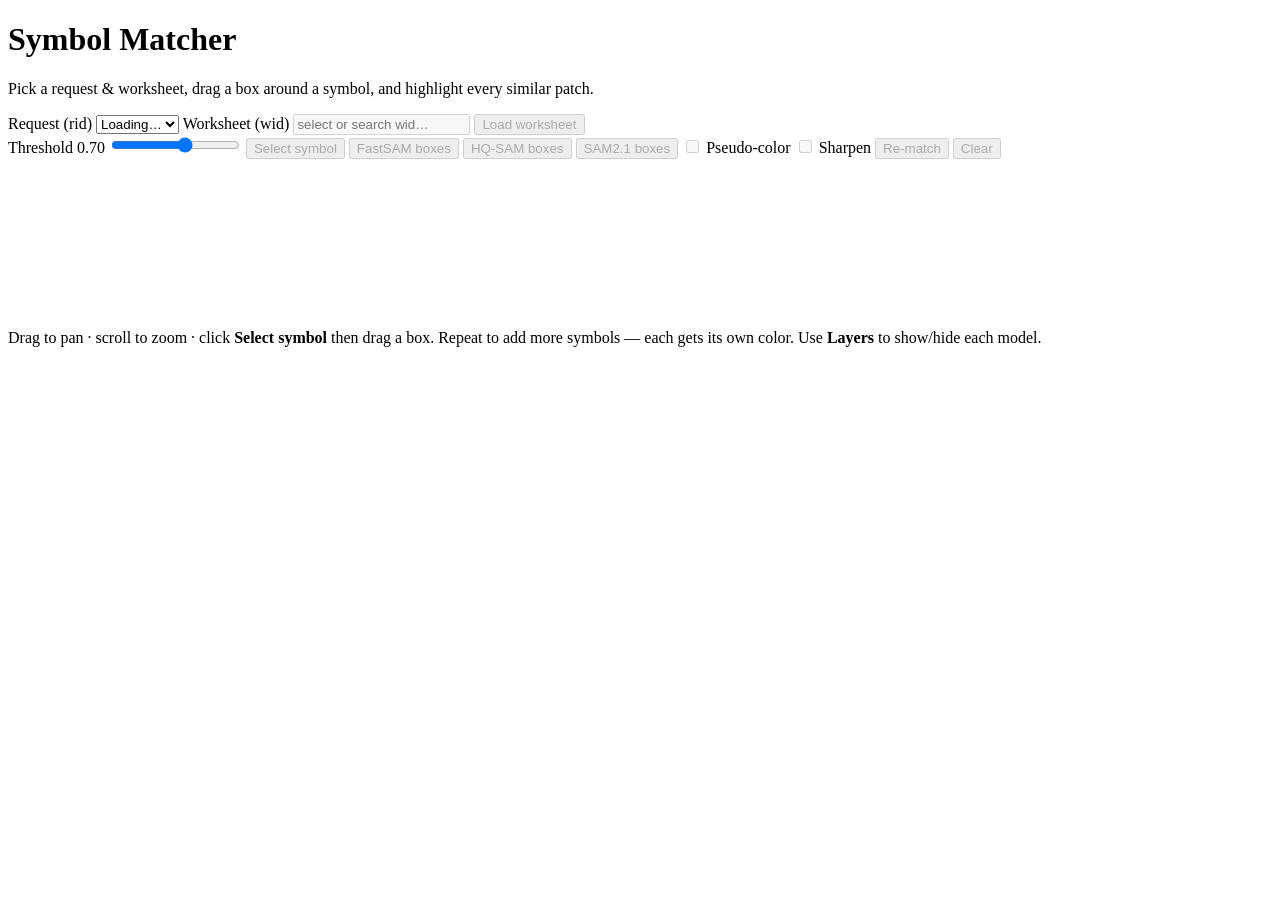
==== symbol_matcher_app/static/index.html @ b9bb92fc "Initial commit: electrical symbol matcher app, EDA notebooks, table processing Add the FastAPI + Ope" ====
<!DOCTYPE html>
<html lang="en">
<head>
  <meta charset="UTF-8" />
  <meta name="viewport" content="width=device-width, initial-scale=1.0" />
  <title>Symbol Matcher</title>
  <link rel="stylesheet" href="/static/style.css" />
</head>
<body>
  <header>
    <h1>Symbol Matcher</h1>
    <p class="subtitle">Pick a request &amp; worksheet, drag a box around a symbol, and highlight every similar patch.</p>
  </header>

  <section class="controls">
    <label>
      Request (rid)
      <select id="rid-select"><option value="">Loading…</option></select>
    </label>
    <label>
      Worksheet (wid)
      <input id="wid-input" list="wid-list" disabled autocomplete="off"
             placeholder="select or search wid…" />
      <datalist id="wid-list"></datalist>
    </label>
    <button id="load-btn" disabled>Load worksheet</button>

    <div class="spacer"></div>

    <label class="threshold">
      Threshold <span id="thr-val">0.70</span>
      <input id="thr-slider" type="range" min="0.30" max="0.98" step="0.01" value="0.70" />
    </label>
    <button id="select-btn" disabled>Select symbol</button>
    <button id="sam-btn" disabled title="Segment symbols with FastSAM using the worksheet reference points">FastSAM boxes</button>
    <button id="hqsam-btn" disabled title="Segment symbols with HQ-SAM (crisper on thin symbols, negative-prompted for dense areas)">HQ-SAM boxes</button>
    <button id="sam2-btn" disabled title="Segment symbols with SAM 2.1 (Mac-friendly SAM-family model, runs on Apple MPS)">SAM2.1 boxes</button>
    <label title="Glow pseudo-coloring preproc: feeds SAM a chromatic-gradient image so thin monochrome lines read like natural depth/lighting"><input type="checkbox" id="pc-toggle" disabled /> Pseudo-color</label>
    <label title="Sharpen preproc: unsharp-masks the crop fed to SAM (a little aggressive) so razor-thin strokes pop"><input type="checkbox" id="sharpen-toggle" disabled /> Sharpen</label>
    <button id="rematch-btn" disabled>Re-match</button>
    <button id="clear-btn" disabled>Clear</button>

    <div class="zoom-group" id="zoom-group" hidden>
      <button id="zoom-out" title="Zoom out">&minus;</button>
      <span id="zoom-val">100%</span>
      <button id="zoom-in" title="Zoom in">+</button>
      <button id="zoom-fit" title="Fit to view">Fit</button>
      <button id="zoom-100" title="Actual size">1:1</button>
    </div>
  </section>

  <p id="status" class="status"></p>

  <div id="layers" class="layers" hidden>
    <span class="layers-title">Layers:</span>
    <label><input type="checkbox" data-layer="points" checked /><span class="swatch cross" style="color:#ff1744"></span>Points (GT) <span class="cnt" id="cnt-points">0</span></label>
    <label><input type="checkbox" data-layer="patches" checked /><span class="swatch" style="background:#76ff03"></span>Patches (GT) <span class="cnt" id="cnt-patches">0</span></label>
    <label><input type="checkbox" data-layer="matches" checked /><span class="swatch multi"></span>Matches <span class="cnt" id="cnt-matches">0</span></label>
    <label><input type="checkbox" data-layer="fastsam" checked /><span class="swatch" style="background:#00e5ff"></span>FastSAM <span class="cnt" id="cnt-fastsam">0</span></label>
    <label><input type="checkbox" data-layer="hqsam" checked /><span class="swatch" style="background:#ff3df0"></span>HQ-SAM <span class="cnt" id="cnt-hqsam">0</span></label>
    <label><input type="checkbox" data-layer="sam2" checked /><span class="swatch" style="background:#ffb300"></span>SAM 2.1 <span class="cnt" id="cnt-sam2">0</span></label>
  </div>

  <section class="stage-wrap" id="stage-wrap">
    <div id="stage" class="stage">
      <img id="worksheet-img" alt="" />
      <svg id="overlay" xmlns="http://www.w3.org/2000/svg"></svg>
    </div>
  </section>

  <footer>
    <span id="hint">Drag to pan &middot; scroll to zoom &middot; click <b>Select symbol</b> then drag a box. Repeat to add more symbols — each gets its own color. Use <b>Layers</b> to show/hide each model.</span>
  </footer>

  <script src="/static/app.js"></script>
</body>
</html>
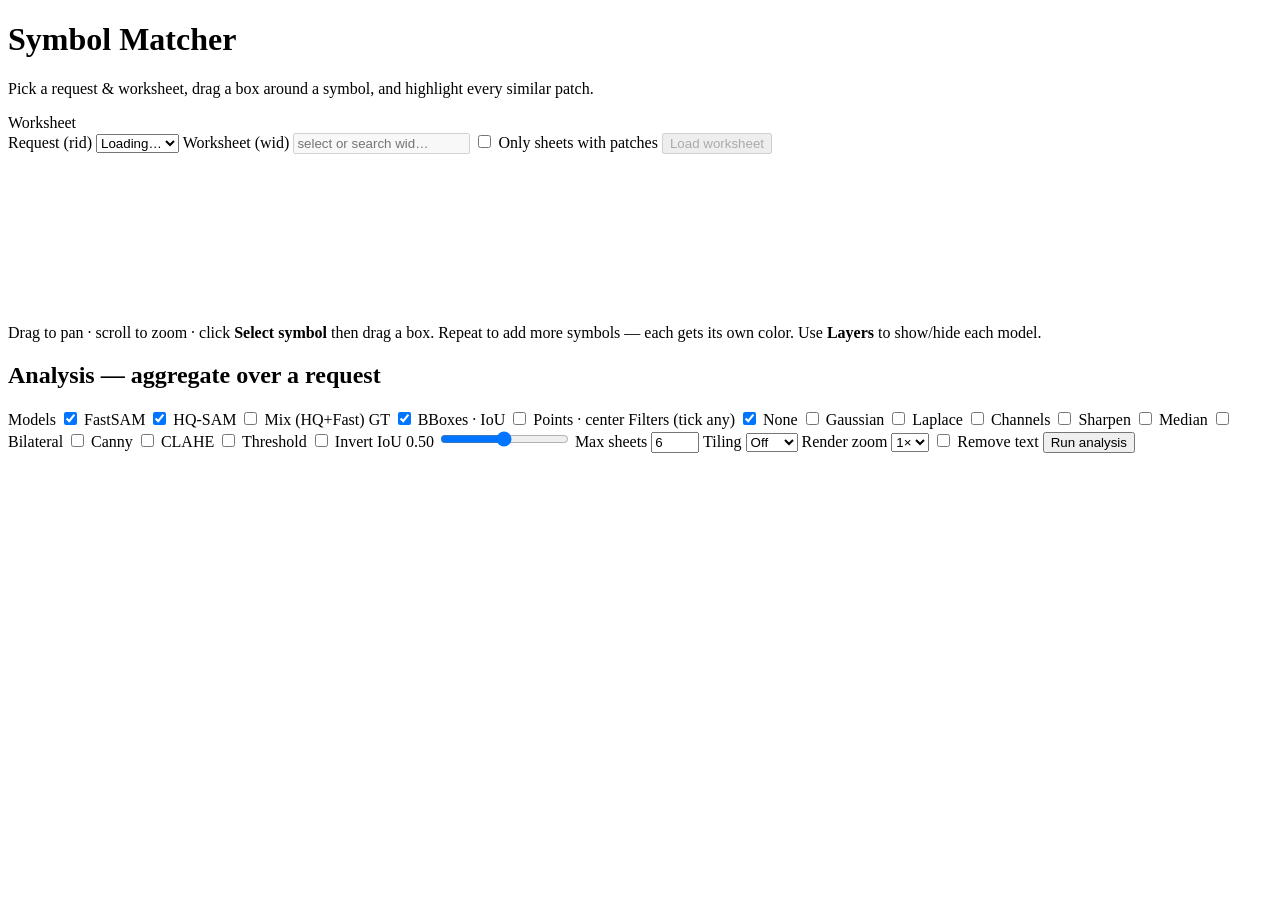
==== commit ecb3e0b3: "Ignore notebooks, images, and run outputs; untrack artifacts from index" ====
--- a/symbol_matcher_app/static/index.html
+++ b/symbol_matcher_app/static/index.html
@@ -4,7 +4,7 @@
   <meta charset="UTF-8" />
   <meta name="viewport" content="width=device-width, initial-scale=1.0" />
   <title>Symbol Matcher</title>
-  <link rel="stylesheet" href="/static/style.css" />
+  <link rel="stylesheet" href="/static/style.css?v=18" />
 </head>
 <body>
   <header>
@@ -12,34 +12,159 @@
     <p class="subtitle">Pick a request &amp; worksheet, drag a box around a symbol, and highlight every similar patch.</p>
   </header>
 
+  <!-- Row 1: pick the data -->
   <section class="controls">
-    <label>
-      Request (rid)
-      <select id="rid-select"><option value="">Loading…</option></select>
-    </label>
-    <label>
-      Worksheet (wid)
-      <input id="wid-input" list="wid-list" disabled autocomplete="off"
-             placeholder="select or search wid…" />
-      <datalist id="wid-list"></datalist>
-    </label>
-    <button id="load-btn" disabled>Load worksheet</button>
+    <div class="group">
+      <span class="group-label">Worksheet</span>
+      <div class="group-row">
+        <label>
+          Request (rid)
+          <select id="rid-select"><option value="">Loading…</option></select>
+        </label>
+        <label>
+          Worksheet (wid)
+          <input id="wid-input" list="wid-list" disabled autocomplete="off"
+                 placeholder="select or search wid…" />
+          <datalist id="wid-list"></datalist>
+        </label>
+        <label class="check" title="Only list worksheets that have ground-truth polygon patches after the wiring filter">
+          <input type="checkbox" id="patches-only" /> Only sheets with patches
+        </label>
+        <button id="load-btn" disabled>Load worksheet</button>
+      </div>
+    </div>
+  </section>
+
+  <!-- Row 2: matching + SAM tools -->
+  <section class="controls tools" id="tools" hidden>
+    <div class="group">
+      <span class="group-label">Template match</span>
+      <div class="group-row">
+        <label title="Classical = OpenCV normalized cross-correlation on pixels. TMR / PerSAM = training-free matching on the frozen HQ-SAM backbone (dense features), boxes refined by the SAM decoder; scale-agnostic so differently sized instances are still found (slower, encodes the sheet). SAM 3 = promptable concept segmentation: the selection is a visual exemplar and SAM 3 returns every matching instance in one pass (whole-sheet, needs models/sam3.pt; its threshold is a detector confidence, so use the slider's low end).">
+          Method
+          <select id="match-method" disabled>
+            <option value="classical">Classical (NCC)</option>
+            <option value="tmr">TMR · SAM features</option>
+            <option value="persam">PerSAM · one-shot</option>
+            <option value="sam3">SAM 3 · concept seg</option>
+          </select>
+        </label>
+        <label class="threshold">
+          Threshold <span id="thr-val">0.70</span>
+          <input id="thr-slider" type="range" min="0.30" max="0.98" step="0.01" value="0.70" />
+        </label>
+        <button id="select-btn" disabled>Select symbol</button>
+        <button id="rematch-btn" disabled>Re-match</button>
+      </div>
+    </div>
+
+    <div class="group">
+      <span class="group-label">SAM boxes</span>
+      <div class="group-row">
+        <button id="sam-btn" disabled title="Segment symbols with FastSAM using the worksheet reference points">FastSAM</button>
+        <button id="hqsam-btn" disabled title="Segment symbols with HQ-SAM (crisper on thin symbols, negative-prompted for dense areas)">HQ-SAM</button>
+        <button id="mix-btn" disabled title="Mix: run FastSAM + HQ-SAM per point and keep the tighter box where they overlap; keep either box where only one model found it">Mix (HQ+Fast)</button>
+        <label id="tiling-field" title="Tiling chunks the sheet into overlapping tiles for bounded memory only; the same per-point detection runs inside each tile. Off = whole sheet in one pass.">
+          Tiling
+          <select id="tile-select" disabled>
+            <option value="0">Off (crop per point)</option>
+            <option value="512">512 px tiles</option>
+            <option value="640">640 px tiles</option>
+            <option value="768">768 px tiles</option>
+            <option value="1024" selected>1024 px tiles</option>
+          </select>
+        </label>
+        <label id="zoom-proc-field" title="Render zoom (quill_forge / fitz): re-render the source PDF at this factor for sharper lines fed to the model, then map boxes back to the base image. Higher = crisper but slower / more memory.">
+          Render zoom
+          <select id="zoom-proc-select" disabled>
+            <option value="1">1× (image_url)</option>
+            <option value="2">2× (PDF)</option>
+            <option value="3">3× (PDF)</option>
+            <option value="4" selected>4× (PDF)</option>
+            <option value="5">5× (PDF)</option>
+          </select>
+        </label>
+        <label class="check" id="remove-text-field" title="Render from the source PDF with all text (labels/dimensions) redacted out — line art and images kept — so text doesn't distract the detector. Forces the PDF render path even at 1×.">
+          <input type="checkbox" id="remove-text" checked disabled /> Remove text
+        </label>
+        <label id="proc-view-field" title="Swap the background between the original raster and symbol_det's processed views: Binary (ink binarization) or Line-suppressed (long straight lines removed). Coordinates are unchanged so all overlays stay aligned.">
+          Processing view
+          <select id="proc-view-select" disabled>
+            <option value="original">Original</option>
+            <option value="binary">Binary (ink)</option>
+            <option value="suppressed">Line-suppressed</option>
+          </select>
+        </label>
+        <label class="check" id="postproc-field" title="Post-process each SAM mask like symbol_det: intersect with the binarized ink and drop masks that are too small / sparse / line-like. Tightens boxes to the actual glyph strokes.">
+          <input type="checkbox" id="postproc" checked disabled /> Post-process masks (symbol_det)
+        </label>
+      </div>
+    </div>
+
+    <div class="group">
+      <span class="group-label">Evaluate vs GT patches</span>
+      <div class="group-row">
+        <label>
+          Model
+          <select id="eval-model" disabled>
+            <option value="fastsam">FastSAM</option>
+            <option value="hqsam">HQ-SAM</option>
+            <option value="mix">Mix (HQ+Fast)</option>
+          </select>
+        </label>
+        <label title="Ground truth source: BBoxes = prompt at GT box centers, score by IoU. Points = prompt at GT reference points, score by center-hit.">
+          GT
+          <select id="eval-gt" disabled>
+            <option value="bboxes">BBoxes · IoU</option>
+            <option value="points">Points · center</option>
+          </select>
+        </label>
+        <label class="threshold">
+          IoU <span id="eval-iou-val">0.50</span>
+          <input id="eval-iou" type="range" min="0.10" max="0.90" step="0.05" value="0.50" disabled />
+        </label>
+        <button id="eval-btn" disabled title="Prompt the model at each GT box center and score its boxes against the wiring GT polygons by IoU — using the same detection config as the interactive Segment buttons">Evaluate</button>
+      </div>
+      <div id="eval-metrics" class="metrics" hidden></div>
+    </div>
+
+    <div class="group">
+      <span class="group-label">SAM preprocessing filter</span>
+      <div class="group-row">
+        <label>
+          Filter
+          <select id="filter-select" disabled>
+            <option value="none">None</option>
+            <option value="gaussian">Gaussian blur</option>
+            <option value="laplace">Gaussian&ndash;Laplace</option>
+            <option value="channels">Channels (pseudo-color)</option>
+            <option value="sharpen">Sharpen</option>
+            <option value="median">Median blur</option>
+            <option value="bilateral">Bilateral</option>
+            <option value="canny">Canny edges</option>
+            <option value="clahe">CLAHE (contrast)</option>
+            <option value="threshold">Adaptive threshold</option>
+            <option value="invert">Invert</option>
+          </select>
+        </label>
+        <label id="ksize-field" hidden title="Kernel size for Gaussian / Laplace / Sharpen">
+          Kernel
+          <input id="ksize" type="number" min="1" max="99" step="2" value="5" disabled />
+        </label>
+        <label id="channels-field" hidden title="Per-channel Gaussian kernels: R (sharp) / G (mid) / B (wide glow)">
+          Channels R / G / B
+          <span class="chan-inputs">
+            <input id="kr" type="number" min="1" max="99" value="6" disabled />
+            <input id="kg" type="number" min="1" max="99" value="8" disabled />
+            <input id="kb" type="number" min="1" max="99" value="3" disabled />
+          </span>
+        </label>
+      </div>
+    </div>
 
     <div class="spacer"></div>
 
-    <label class="threshold">
-      Threshold <span id="thr-val">0.70</span>
-      <input id="thr-slider" type="range" min="0.30" max="0.98" step="0.01" value="0.70" />
-    </label>
-    <button id="select-btn" disabled>Select symbol</button>
-    <button id="sam-btn" disabled title="Segment symbols with FastSAM using the worksheet reference points">FastSAM boxes</button>
-    <button id="hqsam-btn" disabled title="Segment symbols with HQ-SAM (crisper on thin symbols, negative-prompted for dense areas)">HQ-SAM boxes</button>
-    <button id="sam2-btn" disabled title="Segment symbols with SAM 2.1 (Mac-friendly SAM-family model, runs on Apple MPS)">SAM2.1 boxes</button>
-    <label title="Glow pseudo-coloring preproc: feeds SAM a chromatic-gradient image so thin monochrome lines read like natural depth/lighting"><input type="checkbox" id="pc-toggle" disabled /> Pseudo-color</label>
-    <label title="Sharpen preproc: unsharp-masks the crop fed to SAM (a little aggressive) so razor-thin strokes pop"><input type="checkbox" id="sharpen-toggle" disabled /> Sharpen</label>
-    <button id="rematch-btn" disabled>Re-match</button>
     <button id="clear-btn" disabled>Clear</button>
-
     <div class="zoom-group" id="zoom-group" hidden>
       <button id="zoom-out" title="Zoom out">&minus;</button>
       <span id="zoom-val">100%</span>
@@ -58,12 +183,17 @@
     <label><input type="checkbox" data-layer="matches" checked /><span class="swatch multi"></span>Matches <span class="cnt" id="cnt-matches">0</span></label>
     <label><input type="checkbox" data-layer="fastsam" checked /><span class="swatch" style="background:#00e5ff"></span>FastSAM <span class="cnt" id="cnt-fastsam">0</span></label>
     <label><input type="checkbox" data-layer="hqsam" checked /><span class="swatch" style="background:#ff3df0"></span>HQ-SAM <span class="cnt" id="cnt-hqsam">0</span></label>
-    <label><input type="checkbox" data-layer="sam2" checked /><span class="swatch" style="background:#ffb300"></span>SAM 2.1 <span class="cnt" id="cnt-sam2">0</span></label>
+    <label><input type="checkbox" data-layer="mix" checked /><span class="swatch" style="background:#b388ff"></span>Mix <span class="cnt" id="cnt-mix">0</span></label>
+    <label title="Ink-intersected SAM masks (symbol_det post-processing) for the current SAM model, drawn as a translucent overlay."><input type="checkbox" data-layer="masks" /><span class="swatch" style="background:#ff00ff"></span>Masks (ink) <span class="cnt" id="cnt-masks">0</span></label>
+    <label><input type="checkbox" data-layer="eval-tp" checked /><span class="swatch" style="background:#00e676"></span>Eval TP <span class="cnt" id="cnt-eval-tp">0</span></label>
+    <label><input type="checkbox" data-layer="eval-fp" checked /><span class="swatch" style="background:#ff5252"></span>Eval FP <span class="cnt" id="cnt-eval-fp">0</span></label>
+    <label><input type="checkbox" data-layer="eval-missed" checked /><span class="swatch cross" style="color:#ffd600"></span>Missed GT <span class="cnt" id="cnt-eval-missed">0</span></label>
   </div>
 
   <section class="stage-wrap" id="stage-wrap">
     <div id="stage" class="stage">
       <img id="worksheet-img" alt="" />
+      <img id="mask-layer" alt="" hidden />
       <svg id="overlay" xmlns="http://www.w3.org/2000/svg"></svg>
     </div>
   </section>
@@ -72,6 +202,76 @@
     <span id="hint">Drag to pan &middot; scroll to zoom &middot; click <b>Select symbol</b> then drag a box. Repeat to add more symbols — each gets its own color. Use <b>Layers</b> to show/hide each model.</span>
   </footer>
 
-  <script src="/static/app.js"></script>
+  <section class="analysis" id="analysis">
+    <h2>Analysis &mdash; aggregate over a request</h2>
+    <div class="group-row">
+      <label>
+        Models
+        <span class="chan-inputs">
+          <label class="check"><input type="checkbox" class="an-model" value="fastsam" checked /> FastSAM</label>
+          <label class="check"><input type="checkbox" class="an-model" value="hqsam" checked /> HQ-SAM</label>
+          <label class="check"><input type="checkbox" class="an-model" value="mix" /> Mix (HQ+Fast)</label>
+        </span>
+      </label>
+      <label title="Ground truth source(s): BBoxes = IoU vs polygon patches. Points = center-hit vs reference points. Tick both to compare.">
+        GT
+        <span class="chan-inputs">
+          <label class="check"><input type="checkbox" class="an-gt" value="bboxes" checked /> BBoxes · IoU</label>
+          <label class="check"><input type="checkbox" class="an-gt" value="points" /> Points · center</label>
+        </span>
+      </label>
+      <label title="Preprocessing filter(s) fed to the models. Tick several to compare them in one run. Kernel sizes come from the SAM preprocessing filter group.">
+        Filters (tick any)
+        <span class="check-grid">
+          <label class="check"><input type="checkbox" class="an-filter" value="none" checked /> None</label>
+          <label class="check"><input type="checkbox" class="an-filter" value="gaussian" /> Gaussian</label>
+          <label class="check"><input type="checkbox" class="an-filter" value="laplace" /> Laplace</label>
+          <label class="check"><input type="checkbox" class="an-filter" value="channels" /> Channels</label>
+          <label class="check"><input type="checkbox" class="an-filter" value="sharpen" /> Sharpen</label>
+          <label class="check"><input type="checkbox" class="an-filter" value="median" /> Median</label>
+          <label class="check"><input type="checkbox" class="an-filter" value="bilateral" /> Bilateral</label>
+          <label class="check"><input type="checkbox" class="an-filter" value="canny" /> Canny</label>
+          <label class="check"><input type="checkbox" class="an-filter" value="clahe" /> CLAHE</label>
+          <label class="check"><input type="checkbox" class="an-filter" value="threshold" /> Threshold</label>
+          <label class="check"><input type="checkbox" class="an-filter" value="invert" /> Invert</label>
+        </span>
+      </label>
+      <label class="threshold">
+        IoU <span id="an-iou-val">0.50</span>
+        <input id="an-iou" type="range" min="0.10" max="0.90" step="0.05" value="0.50" />
+      </label>
+      <label title="How many patch-bearing sheets of the request to evaluate">
+        Max sheets
+        <input id="an-max" type="number" min="1" max="50" value="6" />
+      </label>
+      <label title="Tiling for the analysis run (FastSAM / HQ-SAM)">
+        Tiling
+        <select id="an-tile">
+          <option value="0">Off</option>
+          <option value="512">512</option>
+          <option value="640">640</option>
+          <option value="768">768</option>
+          <option value="1024">1024</option>
+        </select>
+      </label>
+      <label title="Render zoom (quill_forge / fitz PDF render) applied to every sheet in the sweep">
+        Render zoom
+        <select id="an-zoom">
+          <option value="1">1×</option>
+          <option value="2">2×</option>
+          <option value="3">3×</option>
+          <option value="4">4×</option>
+          <option value="5">5×</option>
+        </select>
+      </label>
+      <label class="check" title="Render sheets from the source PDF with text redacted out (line art kept) before evaluating">
+        <input type="checkbox" id="an-remove-text" /> Remove text
+      </label>
+      <button id="an-run">Run analysis</button>
+    </div>
+    <div id="an-results" class="an-results"></div>
+  </section>
+
+  <script src="/static/app.js?v=18"></script>
 </body>
 </html>
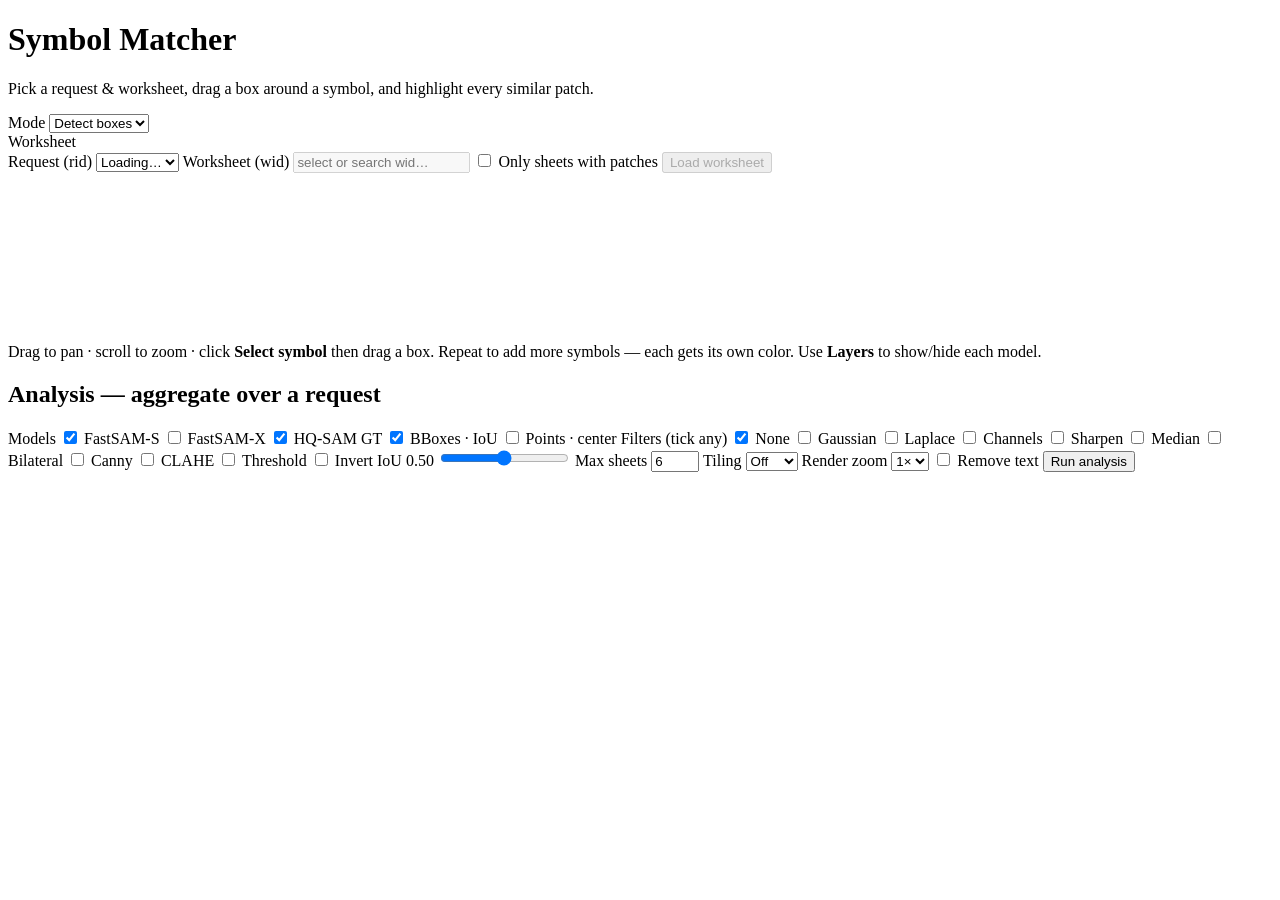
==== commit 281fc542: "some_mask_changes" ====
--- a/symbol_matcher_app/static/index.html
+++ b/symbol_matcher_app/static/index.html
@@ -4,12 +4,18 @@
   <meta charset="UTF-8" />
   <meta name="viewport" content="width=device-width, initial-scale=1.0" />
   <title>Symbol Matcher</title>
-  <link rel="stylesheet" href="/static/style.css?v=18" />
+  <link rel="stylesheet" href="/static/style.css?v=21" />
 </head>
 <body>
   <header>
     <h1>Symbol Matcher</h1>
     <p class="subtitle">Pick a request &amp; worksheet, drag a box around a symbol, and highlight every similar patch.</p>
+    <label class="mode-select">Mode
+      <select id="mode-select">
+        <option value="/" selected>Detect boxes</option>
+        <option value="/quill">Visual Quill</option>
+      </select>
+    </label>
   </header>
 
   <!-- Row 1: pick the data -->
@@ -61,9 +67,9 @@
     <div class="group">
       <span class="group-label">SAM boxes</span>
       <div class="group-row">
-        <button id="sam-btn" disabled title="Segment symbols with FastSAM using the worksheet reference points">FastSAM</button>
+        <button id="sam-btn" disabled title="Segment symbols with FastSAM-S using the worksheet reference points">FastSAM-S</button>
+        <button id="fastsamx-btn" disabled title="Segment symbols with FastSAM-X (larger backbone) for comparison">FastSAM-X</button>
         <button id="hqsam-btn" disabled title="Segment symbols with HQ-SAM (crisper on thin symbols, negative-prompted for dense areas)">HQ-SAM</button>
-        <button id="mix-btn" disabled title="Mix: run FastSAM + HQ-SAM per point and keep the tighter box where they overlap; keep either box where only one model found it">Mix (HQ+Fast)</button>
         <label id="tiling-field" title="Tiling chunks the sheet into overlapping tiles for bounded memory only; the same per-point detection runs inside each tile. Off = whole sheet in one pass.">
           Tiling
           <select id="tile-select" disabled>
@@ -95,8 +101,20 @@
             <option value="suppressed">Line-suppressed</option>
           </select>
         </label>
+        <label class="check" id="tile-grid-field" title="Overlay the SAM tiling grid (orange rectangles) on the worksheet. Uses the Tiling size above and the same overlap as the detector.">
+          <input type="checkbox" id="show-tile-grid" disabled /> Show tile grid
+        </label>
+        <label id="tile-highlight-field" title="Highlight one tile in red (like the notebook walkthrough tile).">
+          Highlight tile
+          <select id="tile-highlight" disabled>
+            <option value="-1">All</option>
+          </select>
+        </label>
         <label class="check" id="postproc-field" title="Post-process each SAM mask like symbol_det: intersect with the binarized ink and drop masks that are too small / sparse / line-like. Tightens boxes to the actual glyph strokes.">
           <input type="checkbox" id="postproc" checked disabled /> Post-process masks (symbol_det)
+        </label>
+        <label class="check" id="hull-field" title="Box each symbol with the minimum-area rotated rectangle fitted to its SAM mask (a 4-corner box derived from the mask's convex hull) instead of an upright axis-aligned rectangle — so rotated / diagonal symbols aren't boxed with loose empty corners.">
+          <input type="checkbox" id="hull" disabled /> Convex-hull boxes (rotated)
         </label>
       </div>
     </div>
@@ -107,9 +125,9 @@
         <label>
           Model
           <select id="eval-model" disabled>
-            <option value="fastsam">FastSAM</option>
+            <option value="fastsam">FastSAM-S</option>
+            <option value="fastsamx">FastSAM-X</option>
             <option value="hqsam">HQ-SAM</option>
-            <option value="mix">Mix (HQ+Fast)</option>
           </select>
         </label>
         <label title="Ground truth source: BBoxes = prompt at GT box centers, score by IoU. Points = prompt at GT reference points, score by center-hit.">
@@ -126,6 +144,24 @@
         <button id="eval-btn" disabled title="Prompt the model at each GT box center and score its boxes against the wiring GT polygons by IoU — using the same detection config as the interactive Segment buttons">Evaluate</button>
       </div>
       <div id="eval-metrics" class="metrics" hidden></div>
+    </div>
+
+    <div class="group">
+      <span class="group-label">Mask scan</span>
+      <div class="group-row">
+        <label title="Frozen FastSAM segment-everything across the whole sheet (uses the preprocessing filter above)">
+          Model
+          <select id="mask-model-select" disabled>
+            <option value="fastsam">FastSAM-S</option>
+            <option value="fastsamx">FastSAM-X</option>
+          </select>
+        </label>
+        <label class="threshold" title="Only draw masks at or above this confidence (FastSAM objectness, or head score when trained)">
+          Min conf <span id="mask-min-val">0.25</span>
+          <input id="mask-min-score" type="range" min="0" max="0.95" step="0.05" value="0.25" disabled />
+        </label>
+        <button id="mask-scan-btn" disabled title="Run segment-everything on the current processing view and overlay all masks">Run mask scan</button>
+      </div>
     </div>
 
     <div class="group">
@@ -181,10 +217,11 @@
     <label><input type="checkbox" data-layer="points" checked /><span class="swatch cross" style="color:#ff1744"></span>Points (GT) <span class="cnt" id="cnt-points">0</span></label>
     <label><input type="checkbox" data-layer="patches" checked /><span class="swatch" style="background:#76ff03"></span>Patches (GT) <span class="cnt" id="cnt-patches">0</span></label>
     <label><input type="checkbox" data-layer="matches" checked /><span class="swatch multi"></span>Matches <span class="cnt" id="cnt-matches">0</span></label>
-    <label><input type="checkbox" data-layer="fastsam" checked /><span class="swatch" style="background:#00e5ff"></span>FastSAM <span class="cnt" id="cnt-fastsam">0</span></label>
+    <label><input type="checkbox" data-layer="fastsam" checked /><span class="swatch" style="background:#00e5ff"></span>FastSAM-S <span class="cnt" id="cnt-fastsam">0</span></label>
+    <label><input type="checkbox" data-layer="fastsamx" checked /><span class="swatch" style="background:#ff9100"></span>FastSAM-X <span class="cnt" id="cnt-fastsamx">0</span></label>
     <label><input type="checkbox" data-layer="hqsam" checked /><span class="swatch" style="background:#ff3df0"></span>HQ-SAM <span class="cnt" id="cnt-hqsam">0</span></label>
-    <label><input type="checkbox" data-layer="mix" checked /><span class="swatch" style="background:#b388ff"></span>Mix <span class="cnt" id="cnt-mix">0</span></label>
-    <label title="Ink-intersected SAM masks (symbol_det post-processing) for the current SAM model, drawn as a translucent overlay."><input type="checkbox" data-layer="masks" /><span class="swatch" style="background:#ff00ff"></span>Masks (ink) <span class="cnt" id="cnt-masks">0</span></label>
+    <label title="Ink-intersected SAM masks (symbol_det post-processing) for the current SAM model, drawn as a translucent overlay."><input type="checkbox" data-layer="masks" /><span class="swatch multi"></span>Masks (ink) <span class="cnt" id="cnt-masks">0</span></label>
+    <label title="Whole-sheet segment-everything masks from the mask scan (FastSAM / FastSAM-X)."><input type="checkbox" data-layer="segment" /><span class="swatch multi"></span>Segment masks <span class="cnt" id="cnt-segment">0</span></label>
     <label><input type="checkbox" data-layer="eval-tp" checked /><span class="swatch" style="background:#00e676"></span>Eval TP <span class="cnt" id="cnt-eval-tp">0</span></label>
     <label><input type="checkbox" data-layer="eval-fp" checked /><span class="swatch" style="background:#ff5252"></span>Eval FP <span class="cnt" id="cnt-eval-fp">0</span></label>
     <label><input type="checkbox" data-layer="eval-missed" checked /><span class="swatch cross" style="color:#ffd600"></span>Missed GT <span class="cnt" id="cnt-eval-missed">0</span></label>
@@ -208,9 +245,9 @@
       <label>
         Models
         <span class="chan-inputs">
-          <label class="check"><input type="checkbox" class="an-model" value="fastsam" checked /> FastSAM</label>
+          <label class="check"><input type="checkbox" class="an-model" value="fastsam" checked /> FastSAM-S</label>
+          <label class="check"><input type="checkbox" class="an-model" value="fastsamx" /> FastSAM-X</label>
           <label class="check"><input type="checkbox" class="an-model" value="hqsam" checked /> HQ-SAM</label>
-          <label class="check"><input type="checkbox" class="an-model" value="mix" /> Mix (HQ+Fast)</label>
         </span>
       </label>
       <label title="Ground truth source(s): BBoxes = IoU vs polygon patches. Points = center-hit vs reference points. Tick both to compare.">
@@ -272,6 +309,6 @@
     <div id="an-results" class="an-results"></div>
   </section>
 
-  <script src="/static/app.js?v=18"></script>
+  <script src="/static/app.js?v=23"></script>
 </body>
 </html>
